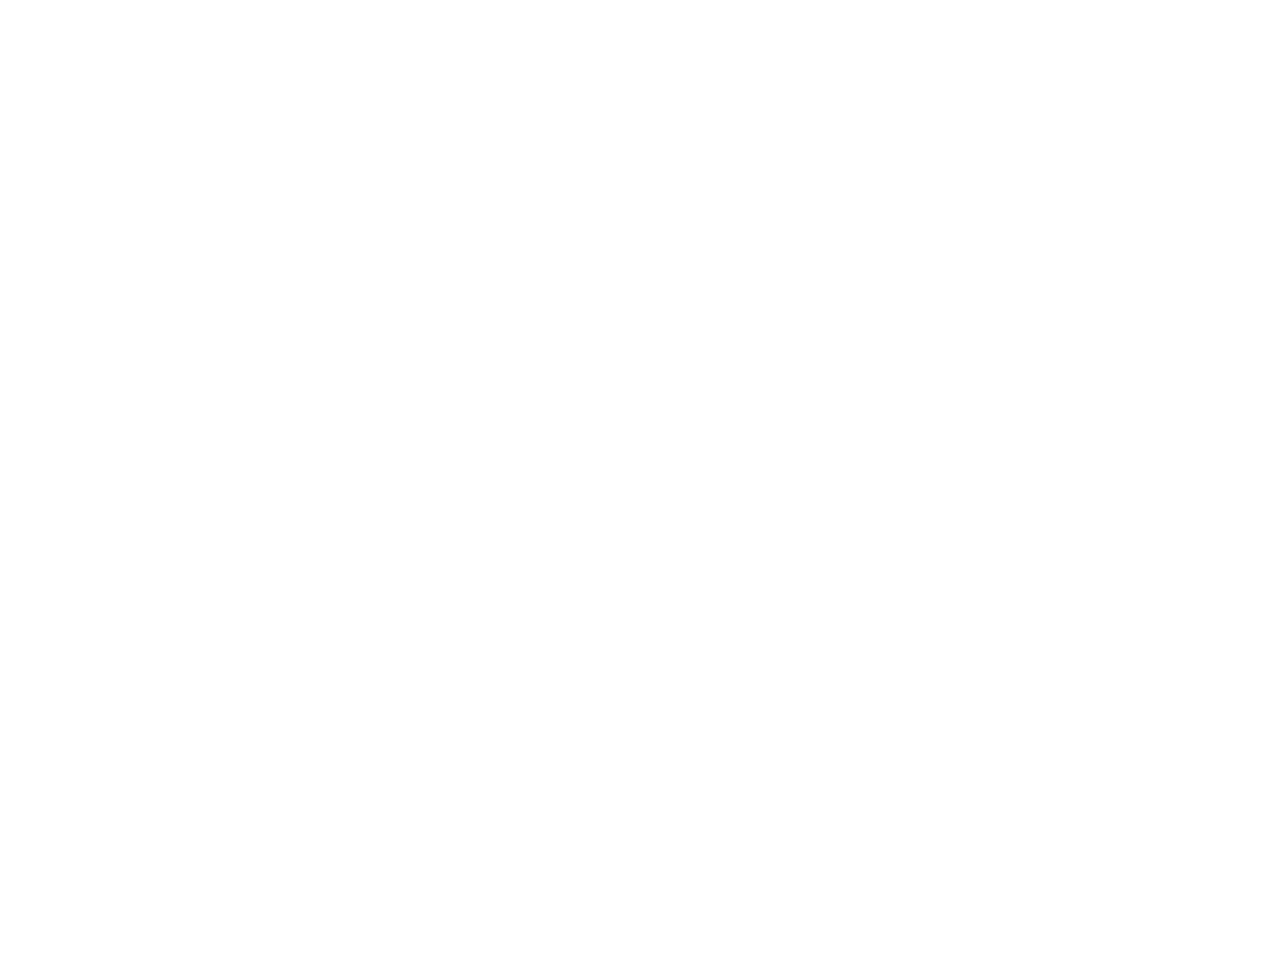
==== index.html @ 4f40af9a "Create code" ====
<!DOCTYPE html>
<html class="no-js">
<head>

    <title>Music Search</title>
    <meta charset="utf-8">
    <meta http-equiv="X-UA-Compatible" content="IE=edge,chrome=1">
    <meta name="viewport" content="width=device-width, initial-scale=1">

    <link href="http://maxcdn.bootstrapcdn.com/font-awesome/4.1.0/css/font-awesome.min.css" rel="stylesheet">

    <!-- Our Website CSS Styles -->
    <link rel="stylesheet" href="css/main.css">

</head>
<body ng-app="App">
<div ng-view></div>

<!-- Vendor: Javascripts -->
<script src="//ajax.googleapis.com/ajax/libs/jquery/1.11.0/jquery.min.js"></script>

<!-- Vendor: Angular, followed by our custom Javascripts -->
<script src="//ajax.googleapis.com/ajax/libs/angularjs/1.2.18/angular.min.js"></script>
<script src="//ajax.googleapis.com/ajax/libs/angularjs/1.2.18/angular-route.min.js"></script>

<!-- Our Website Javascripts -->
<script src="js/main.js"></script>

</body>
</html>
---- css/main.css ----
/* Global Styles */

html, body {
    height: 100%;
}

body {
    padding-top: 50px;
    padding-bottom: 20px;
}
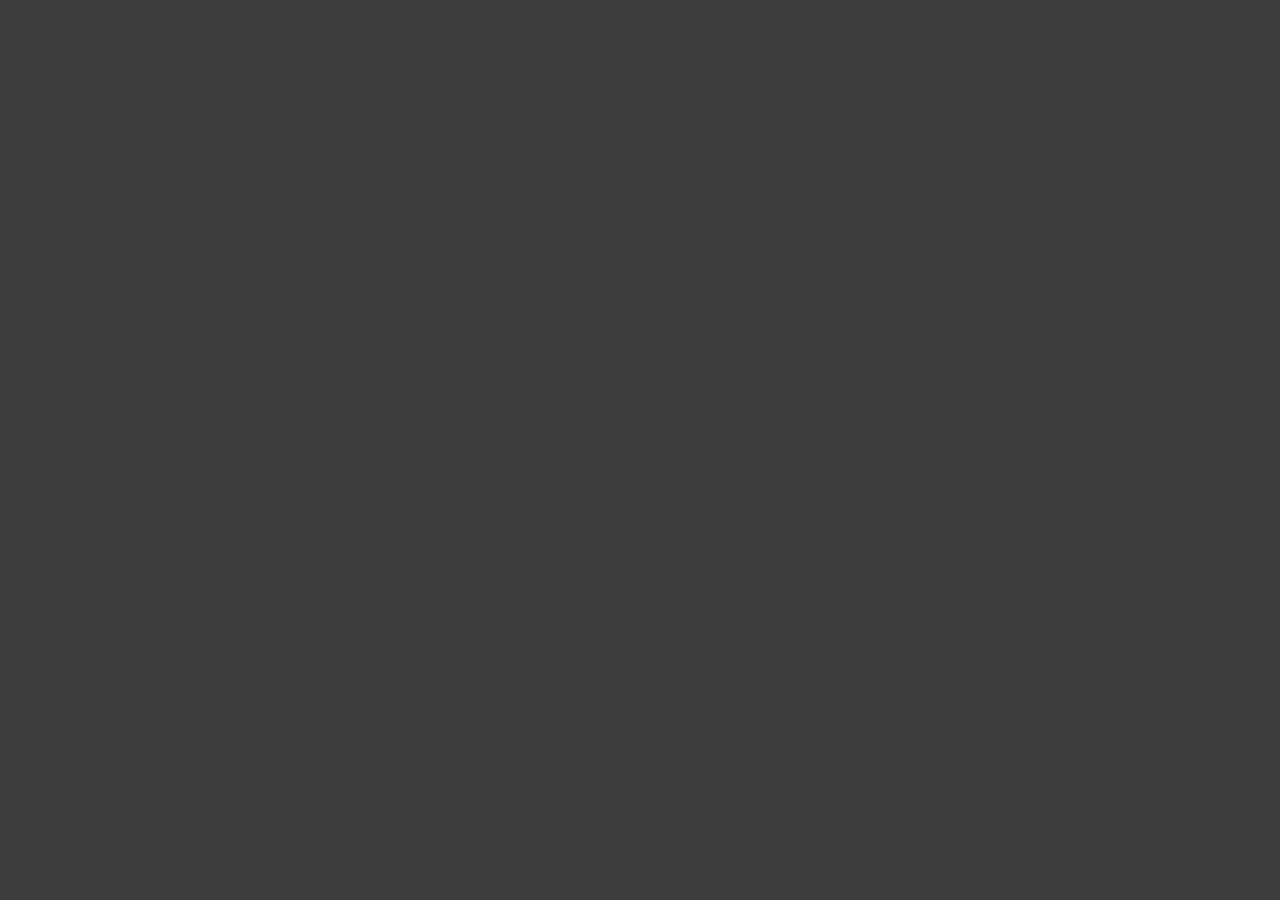
==== commit 9949efcd: "update home.html" ====
--- a/index.html
+++ b/index.html
@@ -14,7 +14,9 @@
 
 </head>
 <body ng-app="App">
+<div ng-include='"templates/header.html"'></div>
 <div ng-view></div>
+<div ng-include='"templates/footer.html"'></div>
 
 <!-- Vendor: Javascripts -->
 <script src="//ajax.googleapis.com/ajax/libs/jquery/1.11.0/jquery.min.js"></script>
--- a/css/main.css
+++ b/css/main.css
@@ -1,10 +1,38 @@
 /* Global Styles */
 
 html, body {
-    height: 100%;
+	height: 100%;
 }
 
 body {
-    padding-top: 50px;
-    padding-bottom: 20px;
+    /*padding-top: 50px;
+    padding-bottom: 20px;*/
+    background: rgba(0, 0, 0, 0.76);
+    margin: 0;
 }
+.headerContainer{
+	width: 100%;
+}
+.container{
+	width: 85%;
+	margin: 0 auto;
+}
+.headerContent{
+	background: rgba(224, 33, 121, 0.86);
+	padding: 40px;
+}
+.headerContent >span{
+	float: right;
+	color: #fff;
+	font-size: 18px;
+}
+#logo{
+	background: url(../images/gl-logo@2x.png) no-repeat;
+	width: 170px;
+	height: 200px;
+	display: inline-block;
+	overflow: hidden;
+}
+#goto{
+
+}
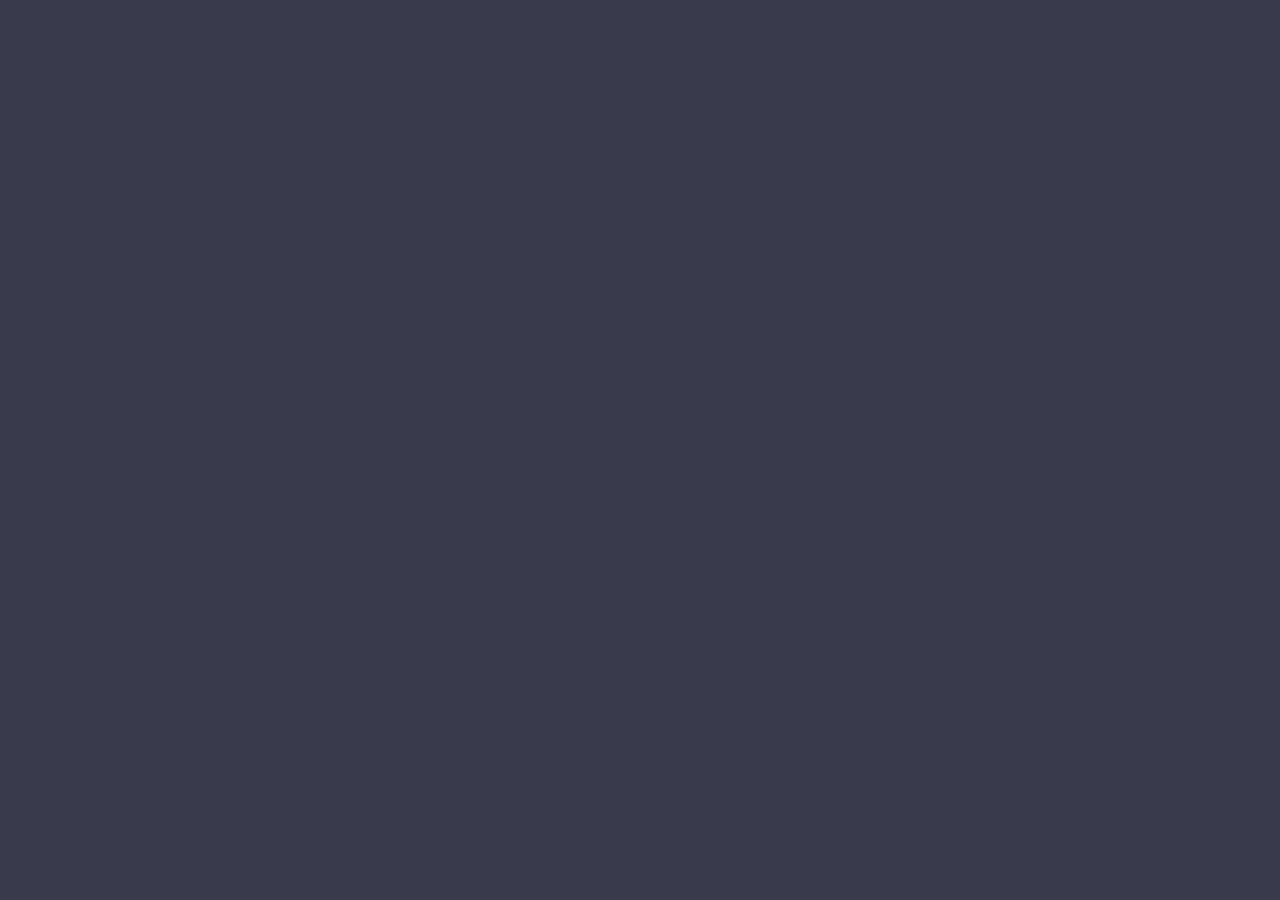
==== commit c741d07e: "finish" ====
--- a/index.html
+++ b/index.html
@@ -6,11 +6,14 @@
     <meta charset="utf-8">
     <meta http-equiv="X-UA-Compatible" content="IE=edge,chrome=1">
     <meta name="viewport" content="width=device-width, initial-scale=1">
-
-    <link href="http://maxcdn.bootstrapcdn.com/font-awesome/4.1.0/css/font-awesome.min.css" rel="stylesheet">
+    <link href="https://fonts.googleapis.com/css?family=Raleway" rel="stylesheet">
+    <!-- font-family: 'Raleway', sans-serif; -->
+    <link href="http://maxcdn.bootstrapcdn.com/font-awesome/4.7.0/css/font-awesome.min.css" rel="stylesheet">
 
     <!-- Our Website CSS Styles -->
     <link rel="stylesheet" href="css/main.css">
+    <link rel="stylesheet" href="css/modal.css">
+    <link rel="stylesheet" href="css/responsive.css">
 
 </head>
 <body ng-app="App">
@@ -27,6 +30,7 @@
 
 <!-- Our Website Javascripts -->
 <script src="js/main.js"></script>
+<script src="js/directive.js"></script>
 
 </body>
 </html>--- a/css/main.css
+++ b/css/main.css
@@ -1,38 +1,333 @@
 /* Global Styles */
 
-html, body {
-	height: 100%;
+html,
+body {
+    height: 100%;
 }
 
 body {
     /*padding-top: 50px;
     padding-bottom: 20px;*/
-    background: rgba(0, 0, 0, 0.76);
+    background: #383a49;
     margin: 0;
-}
-.headerContainer{
-	width: 100%;
-}
-.container{
-	width: 85%;
-	margin: 0 auto;
-}
-.headerContent{
-	background: rgba(224, 33, 121, 0.86);
-	padding: 40px;
-}
-.headerContent >span{
-	float: right;
-	color: #fff;
-	font-size: 18px;
-}
-#logo{
-	background: url(../images/gl-logo@2x.png) no-repeat;
-	width: 170px;
-	height: 200px;
-	display: inline-block;
-	overflow: hidden;
+    font-family: 'Raleway', sans-serif;
+}
+input, select, textarea, button{
+	font-family: 'Raleway', sans-serif;
+}
+*{
+	outline: none;
+}
+.headerContainer {
+    width: 100%;
+}
+
+.container {
+    width: 85%;
+    margin: 0 auto;
+}
+
+.headerContent {
+    background: rgba(224, 33, 121, 0.86);
+    padding: 40px;
+}
+
+.headerContent >span {
+    float: right;
+    color: #fff;
+    font-size: 14px;
+    font-weight: 700;
+}
+
+#logo img{
+    width: 80px;
 }
 #goto{
-
-}
+	text-align: center;
+}
+#goto img{
+   width: 50px
+}
+
+.images_header {
+    width: 40%;
+    margin: 0 auto;
+}
+
+.images_header >img {
+    width: 100%;
+}
+
+
+/*      searchContainer         */
+
+.searchContainer {
+    width: 100%;
+}
+
+.search_music {
+    background: rgba(56, 51, 51, 0.38);
+    padding: 15px;
+    text-align: center;
+    position: relative;
+    /* width: 35%; */
+    margin: 0 auto;
+}
+.search_music .search >div {
+    padding: 16px;
+    width: 100%;
+    border-radius: 66px;
+    border: none;
+    /* padding-right: 50px; */
+    background: #fff;
+    text-align: left;
+}
+.search_music .search >div> input{
+	width: 80%;
+	border: 0;
+}
+
+.search_music .search > button {
+	border: none;
+    padding: 12px 20px;
+    border-radius: 30px;
+    /* font-weight: bold; */
+    background: rgba(222, 47, 127, 0.94);
+    color: #fff;
+    position: absolute;
+    /* right: 50%; */
+    top: 7px;
+    right: -24px;
+    text-transform: uppercase;
+}
+.search_music .search > button:hover{
+	background: rgba(222, 47, 127, 0.5);
+	cursor: pointer;
+}
+.search_music .search > button:disabled,
+.search_music .search > button[disabled]{
+	cursor: not-allowed;
+	background: rgba(222, 47, 127, 0.5);
+}
+.search {
+    width: 40%;
+    margin: 0 auto;
+    position: relative;
+}
+
+
+/*=========== ccontentContainer ===========*/
+
+.contentContainer {
+    width: 100%;
+    padding: 30px 0;
+    overflow: hidden;
+}
+
+.content {
+    width: 80%;
+    margin: 0 auto;
+    clear: both;
+}
+.content h3.title{
+	color: #eee;
+	padding: 15px;
+	background: rgba(56, 51, 51, 0.38);
+}
+
+.contentContainer .result_none{
+	color: #999;
+	text-align: center;
+}
+.contentContainer .result_none i{
+	color: rgba(56, 51, 51, 0.38);
+	font-size: 20em;
+	margin-bottom: 20px;
+}
+
+.items {
+    width: 22%;
+    float: left;
+    margin: 30px 15px;
+    border-radius: 5px;
+    overflow: hidden;
+    /* width: 275px; */
+    /* height: 275px; */
+    position: relative;
+    cursor: pointer;
+}
+.items a{
+	text-decoration: none;
+	color: #2b2b34;
+}
+
+.itmes_header {
+    /* width: 100%; */
+     overflow: hidden; 
+    /* display: inline-block; */
+    height: 275px;
+}
+.itmes_header .show_first img,
+.itmes_header >div,
+.itmes_header >div,
+.itmes_header >img {
+    width: 100%;
+    height: 100%;
+}
+.itmes_header .show_first> div{
+	position: relative;
+	height: 100%;
+}
+.itmes_header .show_first div i{
+	position: absolute;
+    bottom: 15px;
+    color: rgba(255,255,255,0.5);
+    left: 15px;
+    font-size: 1.5em;
+}
+.itmes_header .show_first .shadow{
+	position: absolute;
+    width: 100%;
+    height: 100%;
+    box-shadow: inset 0px 0px 100px 0 rgba(0,0,0,0.5);
+    top: 0;
+    left: 0;
+}
+.items_content {
+    background: #fff;
+    padding: 20px;
+}
+
+.items_content >h3 {
+    margin: 0;
+    text-align: center;
+    min-height: 40px;
+    overflow: hidden;
+   	text-overflow: ellipsis;
+   	display: -webkit-box;
+  	-webkit-box-orient: vertical;
+  	-webkit-line-clamp: 2; /* number of lines to show */
+   	line-height: 20px;        /* fallback */
+  	max-height: 40px;       /* fallback */
+}
+
+
+/*===================*/
+
+.imtes_hover {
+    overflow: hidden;
+    display: inline-block;
+    /*width: 100%;*/
+    height: 205px;
+    position: absolute;
+    /* z-index: 50; */
+    top: 0;
+    left: 0;
+     right: 0; 
+     bottom: 0; 
+    text-align: center;
+    padding: 35px;
+    background: rgba(125, 125, 125, 0.65);
+}
+
+.imtes_hover >img {
+	width: 70%;
+}
+
+#hover {
+    display: none;
+}
+
+
+
+/*==================*/
+.itmes_header .show_first{
+	position: relative;
+	background: #383a49;
+}
+.itmes_header .show_first .hidden_first{
+	transition: .2s;
+  	-webkit-transition: .2s;
+	display: block;
+    position: absolute;
+    top: 0;
+    left: 0;
+    bottom: 0;
+    padding: 35px;
+}
+.itmes_header .show_first .hidden_first >div{
+	text-align: center;
+	margin-top: 10%;
+	text-transform: capitalize;
+}
+.itmes_header .show_first .hidden_first >div >div{
+    margin-top: 10px;
+    color: #fff;
+    font-weight: bold;
+}
+.itmes_header .show_first .hidden_first img{
+	width: 70%;
+}
+.itmes_header .show_first .blur_img{
+	filter: blur(10px);
+  	-webkit-filter: blur(10px);
+  	transition: .2s;
+  	-webkit-transition: .2s;
+}
+
+.footer{
+	background: rgba(56, 51, 51, 0.38);
+    padding: 30px 15px;
+    text-align: center;
+	color: #eee;
+}
+
+.show_me{
+	text-align: center;
+	text-align: center;
+    width: 100%;
+    float: left;
+    margin: 50px;
+    margin-left: 0;
+}
+.show_me button{
+	border: none;
+    padding: 12px 20px;
+    border-radius: 30px;
+    background: rgba(222, 47, 127, 0.94);
+    color: #fff;
+    text-transform: uppercase;
+}
+.show_me button:hover{
+	cursor: pointer;
+	background: #ef97bf;
+}
+
+
+ul.tab {
+    list-style-type: none;
+    margin: 0;
+    padding: 0;
+    overflow: hidden;
+    background-color: rgba(56, 51, 51, 0.38);
+}
+
+li.item {
+    float: left;
+}
+
+li.item a {
+    display: block;
+    color: #eee;
+    text-align: center;
+    padding: 14px 16px;
+    text-decoration: none;
+}
+
+li.item a:hover:not(.active) {
+    background-color: #ef97bf;
+}
+
+.active {
+    background-color: rgba(222, 47, 127, 0.94);;
+}--- a/css/modal.css
+++ b/css/modal.css
@@ -0,0 +1,87 @@
+.modal-overlay {
+  /* A dark translucent div that covers the whole screen */
+  position:absolute;
+  z-index:9999;
+  top:0;
+  left:0;
+  width:100%;
+  height:100%;
+  background-color: rgba(0,0,0,0.5);
+  opacity: 0.8;
+}
+.modal-dialog {
+  /* A centered div above the overlay with a box shadow. */
+  z-index:10000;
+  position: absolute;
+  width: 50%; /* Default */
+
+  /* Center the dialog */
+  top: 50%;
+  left: 50%;
+  transform: translate(-50%, -50%);
+  -webkit-transform: translate(-50%, -50%);
+  -moz-transform: translate(-50%, -50%);
+
+  background-color: #fff;
+  box-shadow: 4px 4px 80px rgba(0,0,0,0.5);
+}
+.modal-dialog-content {
+  padding:0;
+  text-align: left;
+}
+.modal-close {
+  position: absolute;
+  top: 3px;
+  right: 5px;
+  padding: 5px 15px;
+  cursor: pointer;
+  font-size: 120%;
+  display: inline-block;
+  color: #fff;
+  z-index: 99;
+}
+.modal{
+  position: fixed;
+  top: 0;
+  bottom: 0;
+  left: 0;
+  right: 0;
+}
+
+.modal .title{
+    position: relative;
+    min-height: 200px;
+    background-size: 100%;
+}
+.modal .title .title_child{
+    color: #fff;
+    padding: 200px 0 20px 20px;
+    margin: 0;
+    background: rgba(0,0,0,0.2);
+    text-shadow: 2px 1px 5px rgba(0,0,0,0.7);
+}
+.modal .content_modal{
+  padding: 15px;
+}
+.modal .content_modal{
+  border-bottom: 1px solid #ddd;
+}
+.modal .content_modal h2{
+    border-bottom: 1px solid #ddd;
+    padding-bottom: 5px;
+}
+.modal .content_modal .content_track{
+  height: 300px;
+  overflow-y: auto;
+  overflow-x: hidden;
+}
+.modal .content_modal .title_track img{
+  width: 10%;
+}
+.modal .content_modal .title_track .name_track{
+  float: right;
+  width: 85%; 
+}
+.modal .content_modal .title_track{
+  padding: 10px
+}--- a/css/responsive.css
+++ b/css/responsive.css
@@ -0,0 +1,30 @@
+@media (max-width: 1488px) {
+	.items{
+		width: 30%;
+	}
+}
+@media (max-width: 1345px) {
+	.items{
+		width: 40%;
+	}
+	.container {
+    	width: 100%;
+    }
+}
+@media (max-width: 900px) {
+	.content{
+		width:  100%
+	}
+	.items{
+		/*width: 100%;
+		margin: 30px 0;*/
+	}
+}
+@media (max-width: 720px){
+	.items{
+		
+	}
+	.itmes_header{
+		
+	}
+}